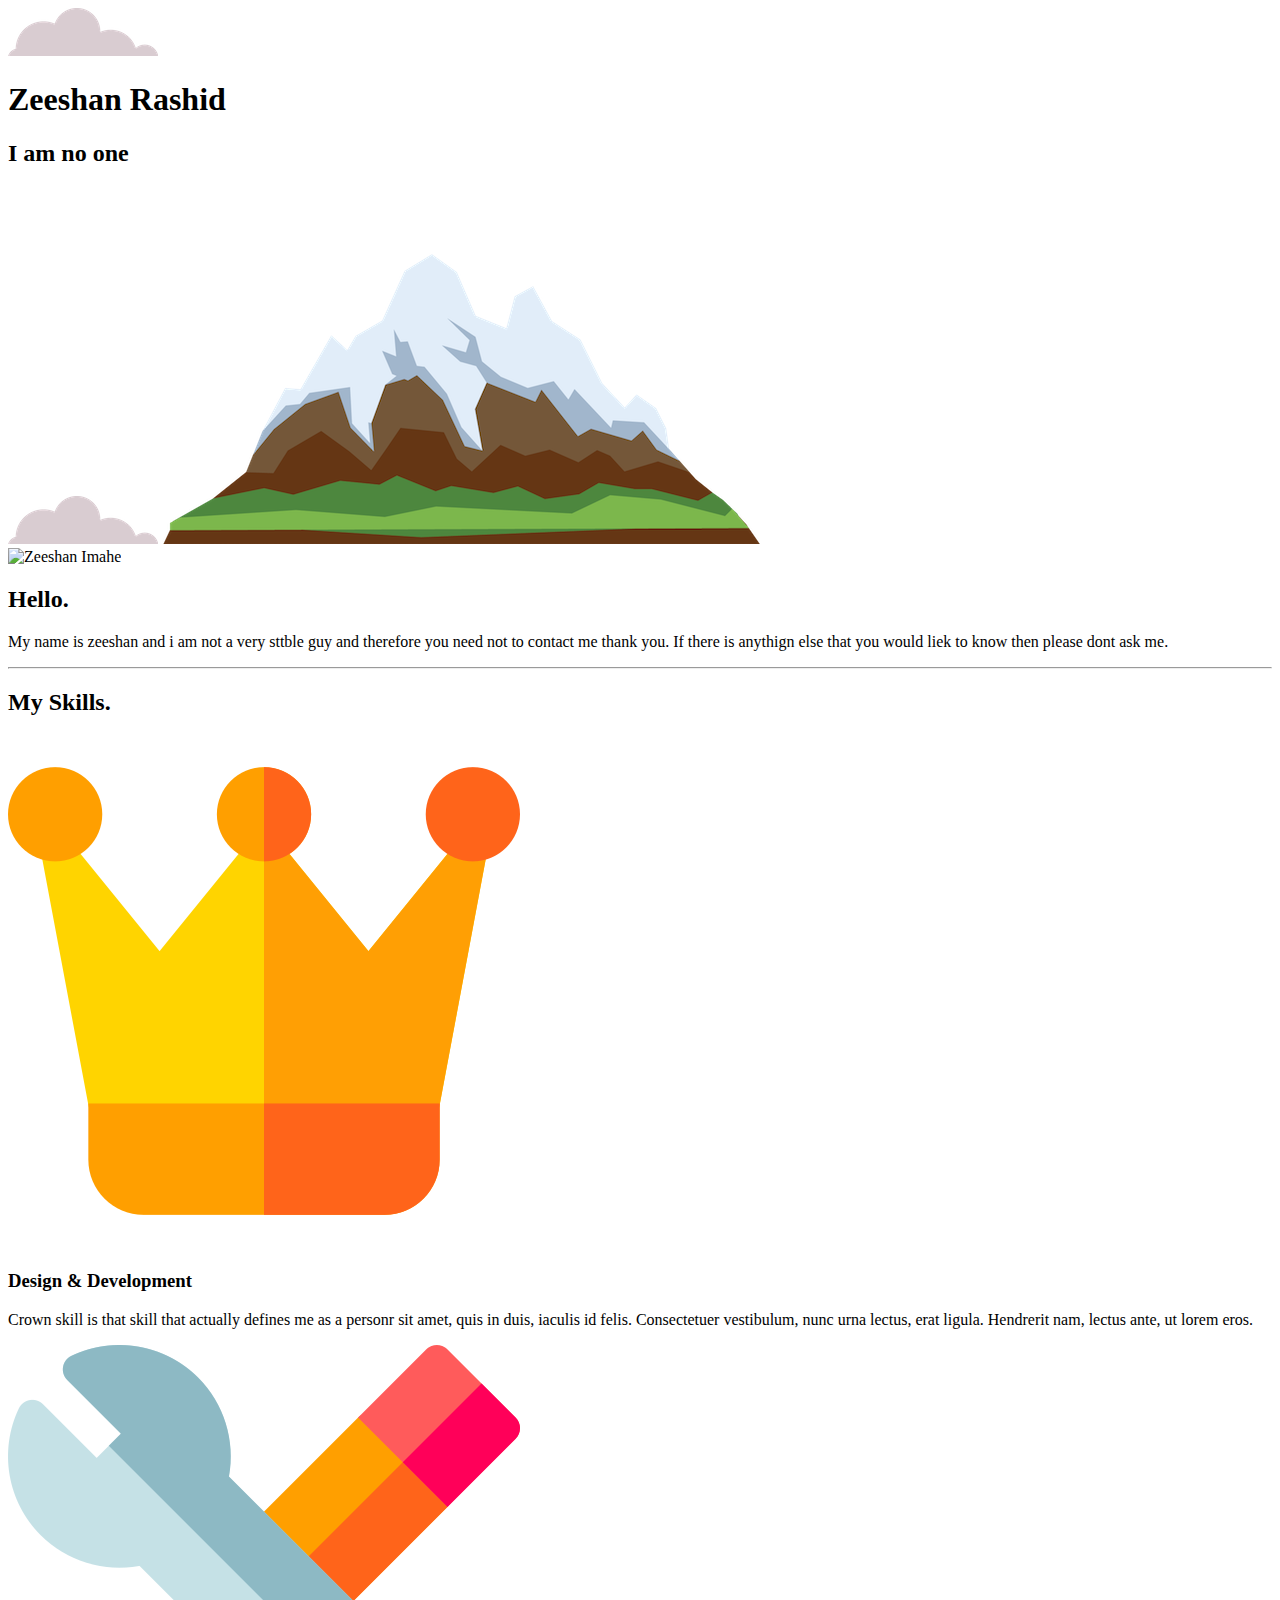
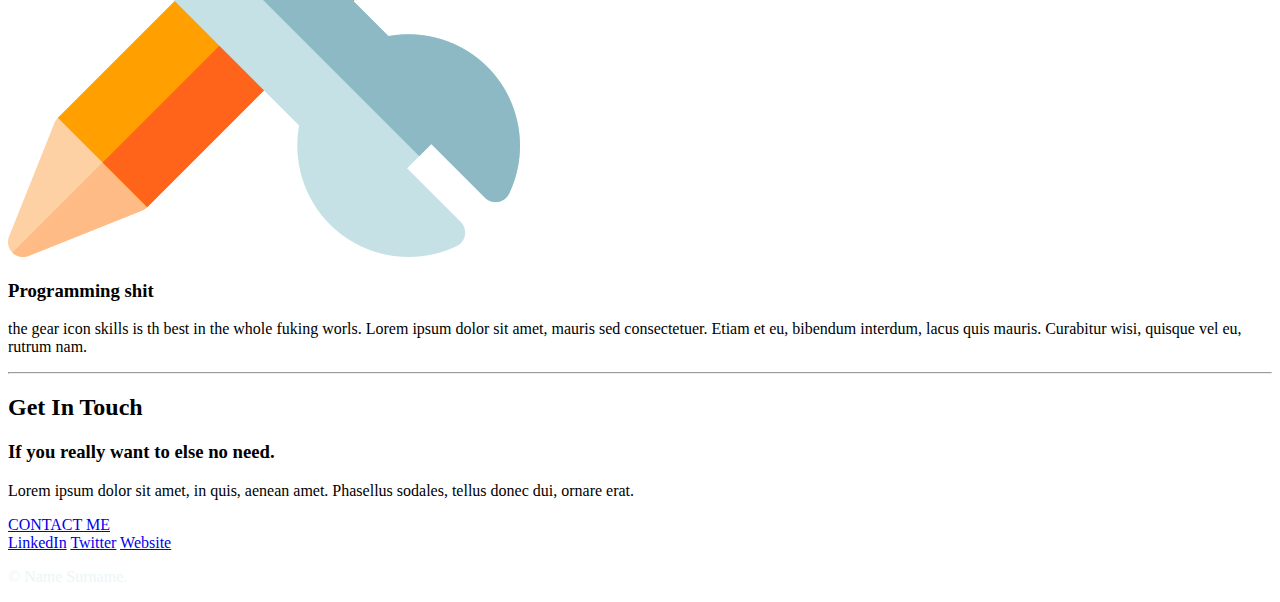
==== index.html @ 4e6e4e62 "Add files via upload" ====
<!DOCTYPE html>
<html lang="en">
  <head>
    <meta charset="UTF-8" />
    <meta http-equiv="X-UA-Compatible" content="IE=edge" />
    <meta name="viewport" content="width=device-width, initial-scale=1.0" />
    <title>Zeeshan</title>
    <link rel="stylesheet" href="css/style.css" />
    <link rel="shortcut icon" href="favicon.ico" type="image/x-icon" />

    <link rel="preconnect" href="https://fonts.googleapis.com" />
    <link rel="preconnect" href="https://fonts.gstatic.com" crossorigin />
    <link
      href="https://fonts.googleapis.com/css2?family=Oswald:wght@200&family=Square+Peg&display=swap"
      rel="stylesheet"
    />

    <link rel="preconnect" href="https://fonts.googleapis.com" />
    <link rel="preconnect" href="https://fonts.gstatic.com" crossorigin />
    <link
      href="https://fonts.googleapis.com/css2?family=Roboto:wght@100&display=swap"
      rel="stylesheet"
    />

    <link rel="preconnect" href="https://fonts.googleapis.com" />
    <link rel="preconnect" href="https://fonts.gstatic.com" crossorigin />
    <link
      href="https://fonts.googleapis.com/css2?family=Roboto:ital,wght@1,700&display=swap"
      rel="stylesheet"
    />
  </head>
  <body>
    <div class="topContainer">
      <img class="topCloud" src="images/cloud.png" alt="cloud image" />
      <h1>Zeeshan Rashid</h1>
      <h2 class="h2New">I am no one</h2>

      <img class="bottomCloud" src="images/cloud.png" alt="cloud image" />
      <img src="images/mountain.png" alt="mountain image" />
    </div>

    <div class="middle-container">
      <div class="profile">
        <img
          src="https://i.pinimg.com/280x280_RS/1c/67/de/1c67de1bc63ef3dfd623ac1650323a1a.jpg"
          alt="Zeeshan Imahe"
        />
        <h2>Hello.</h2>
        <p class="nameDesc">
          My name is zeeshan and i am not a very sttble guy and therefore you
          need not to contact me thank you. If there is anythign else that you
          would liek to know then please dont ask me.
        </p>
      </div>
      <hr />
      <div class="skills">
        <h2>My Skills.</h2>
        <div class="skill-row">
          <img class="crownImage" src="images/crown.png" alt="crown image" />
          <h3>Design & Development</h3>
          <p>
            Crown skill is that skill that actually defines me as a personr sit
            amet, quis in duis, iaculis id felis. Consectetuer vestibulum, nunc
            urna lectus, erat ligula. Hendrerit nam, lectus ante, ut lorem eros.
          </p>
        </div>
        <div class="skill-row">
          <img class="panaImage" src="images/skills.png" alt="skills image" />
          <h3>Programming shit</h3>
          <p class="panaDesc">
            the gear icon skills is th best in the whole fuking worls. Lorem
            ipsum dolor sit amet, mauris sed consectetuer. Etiam et eu, bibendum
            interdum, lacus quis mauris. Curabitur wisi, quisque vel eu, rutrum
            nam.
          </p>
        </div>
      </div>
      <hr />
      <div class="contact-me">
        <h2>Get In Touch</h2>
        <h3>If you really want to else no need.</h3>
        <p>
          Lorem ipsum dolor sit amet, in quis, aenean amet. Phasellus sodales,
          tellus donec dui, ornare erat.
        </p>
        <a class="btn" href="mailto:name@email.com">CONTACT ME</a>
      </div>
    </div>

    <div class="bottom-container">
      <a class="footer-link" href="https://www.linkedin.com/">LinkedIn</a>
      <a class="footer-link" href="https://twitter.com/">Twitter</a>
      <a class="footer-link" href="https://www.appbrewery.co/">Website</a>
      <p style="color: #eaf6f6">© Name Surname.</p>
    </div>
  </body>
</html>
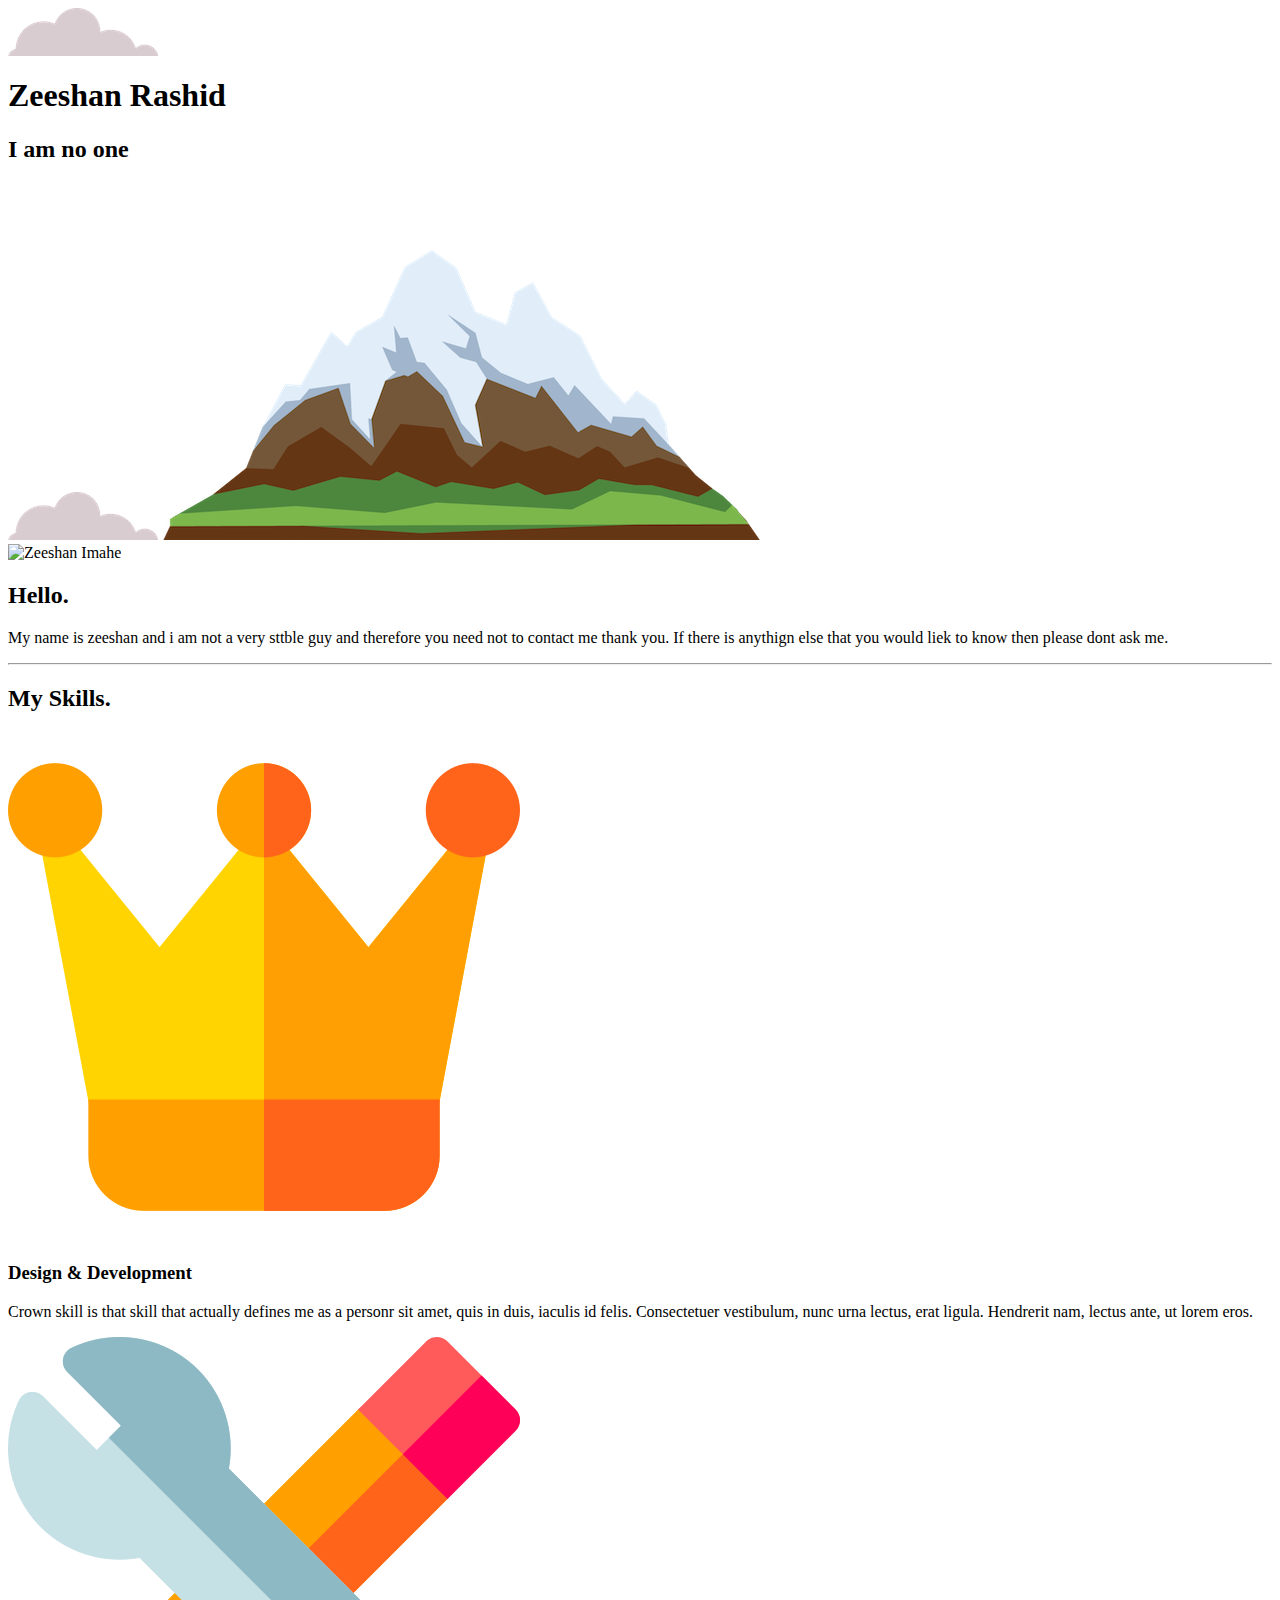
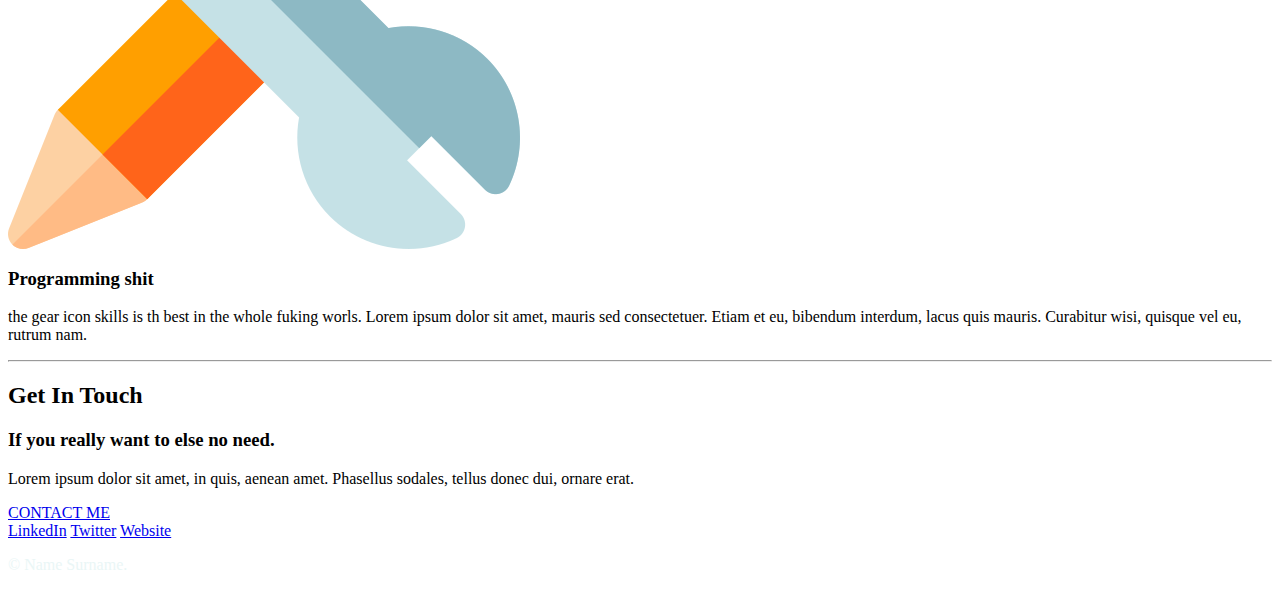
==== commit ab8e3d15: "Update index.html" ====
--- a/index.html
+++ b/index.html
@@ -1,4 +1,4 @@
-<!DOCTYPE html>
+
 <html lang="en">
   <head>
     <meta charset="UTF-8" />
